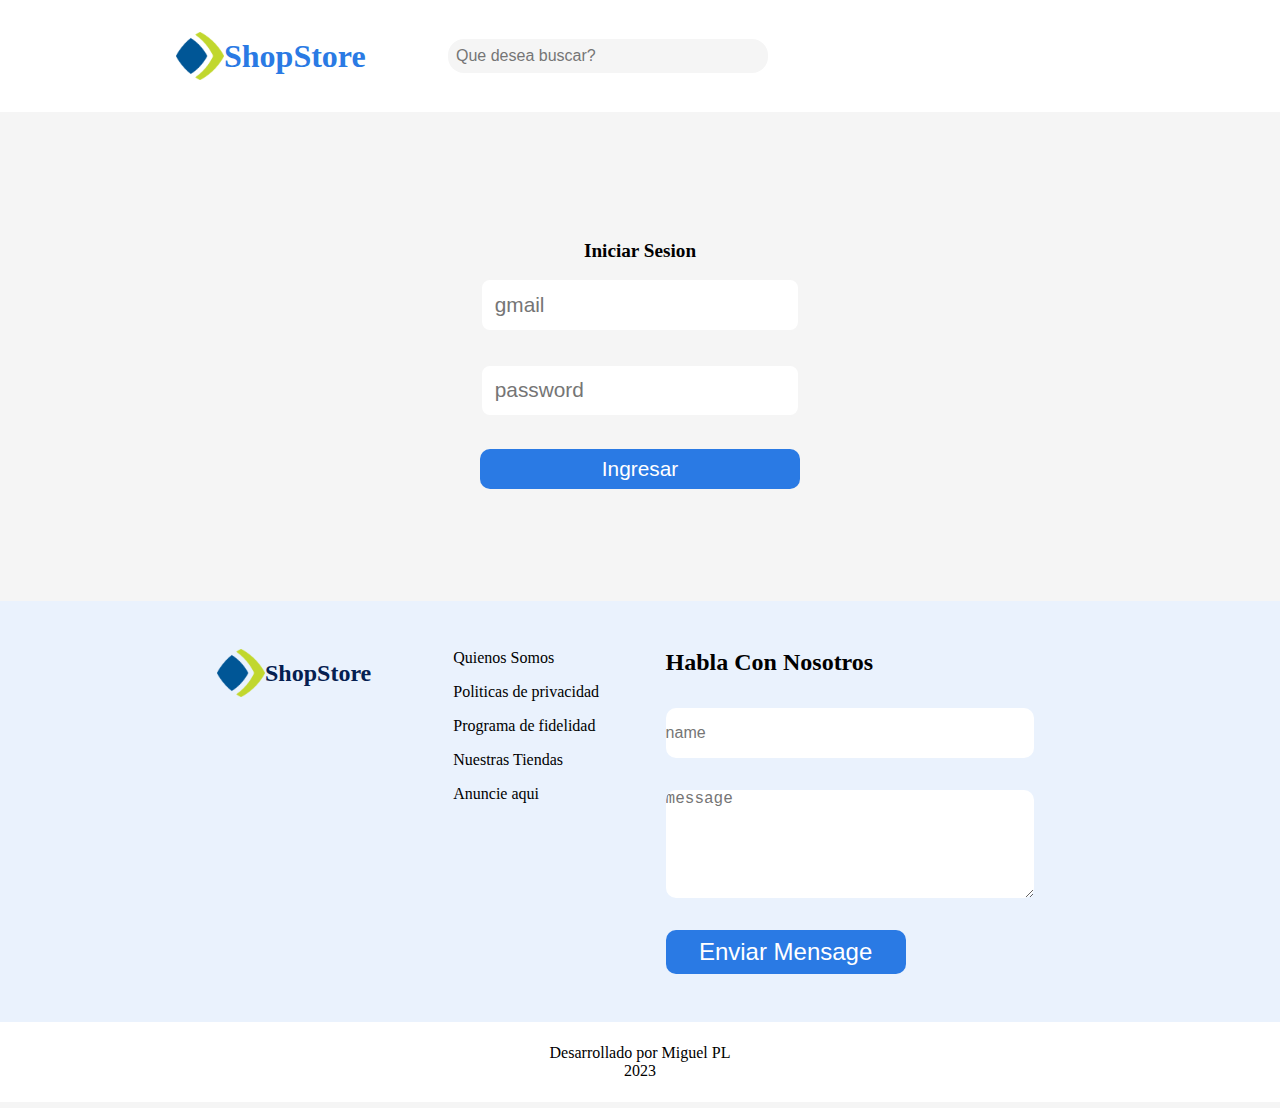
==== login/index.html @ 268f6534 "login page is almost ready" ====
<!DOCTYPE html>
<html lang="en">
  <head>
    <meta charset="UTF-8" />
    <meta http-equiv="X-UA-Compatible" content="IE=edge" />
    <meta name="viewport" content="width=device-width, initial-scale=1.0" />
    <link rel="stylesheet" href="../main.css" />
    <link rel="stylesheet" href="../header.css" />
    <link rel="stylesheet" href="../footer.css" />
    <link rel="stylesheet" href="./style.css" />
    <title>Login</title>
  </head>
  <body>
    <header id="header-id"></header>
    <div class="space-login">
      <form class="formulario-login">
        <p>Iniciar Sesion</p>
        <input type="text" placeholder="gmail" />
        <input type="password" placeholder="password" />
        <button>Ingresar</button>
      </form>
    </div>
    <div id="space-footer"></div>
  </body>
  <script src="./index.js" type="module"></script>
</html>
---- main.css ----
:root {
  --var-blue: #052051;
  --var-celeste: #2a7ae4;
  --var-celeste-claro: #eaf2fd;
  --var-gray: #f5f5f5;
  --var-blue-back: #e9ecf8;
}

* {
  padding: 0;
  margin: 0;
  box-sizing: border-box;
}

li {
  outline: none;
  list-style: none;
  font-size: 1.5rem;
  padding: 2rem 0;
}

body {
  background-color: #f5f5f5;
}
a {
  text-decoration: none;
  list-style: none;
}
a:link,
a:visited,
a:active {
  text-decoration: none;
  color: black;
  font-weight: bold;
}

input,
textarea {
  outline: none;
  border: none;
}
---- header.css ----
header {
  background-color: white;
  height: 7rem;
  display: flex;
  align-items: center;
}

.logo {
  height: 3rem;
  width: 3rem;
  margin-left: 3rem;
}

.header-search {
  display: flex;
  align-items: center;
  width: 80%;
  margin: auto;
  position: relative;
}

.header-search div {
  width: 20rem;
  display: flex;
  align-items: center;
}

.header-search input {
  border: none;
  border-radius: 1rem;
  font-size: 1rem;
  background-color: var(--var-gray);
  padding: 0.5rem;
  width: 20rem;
}

.header-search input:hover {
  border: solid 2px var(--var-blue);
}

.header-search p {
  color: var(--var-celeste);
  font-size: 2rem;
  font-weight: bolder;
}

#btn-login {
  position: absolute;
  right: 0;
  font-size: 1rem;
  padding: 1rem;
  width: 10rem;
  border: var(--var-celeste) solid 2px;
  background-color: white;
  color: var(--var-celeste);
  border-radius: 1rem;
}
---- footer.css ----
#footer-id {
  background-color: var(--var-celeste-claro);
  display: flex;
  justify-content: center;
  align-items: center;
}

.footer-info {
  display: flex;
  width: 80%;
  margin: 3rem 0;
}
.footer-mitad {
  width: 50%;
  display: flex;
  justify-content: space-around;
  align-items: flex-start;
}

.footer-first-child-mitad {
  display: flex;
  align-items: center;
}
.footer-first-child-mitad p {
  color: var(--var-blue);
  font-size: 1.5rem;
  font-weight: bold;
}

.footer-link-pages {
  display: flex;
  flex-direction: column;
  justify-content: start;
  height: 100%;
  font-size: 1rem;
}

.footer-link-pages p {
  margin-bottom: 1rem;
  font: "Raleway";
}

.footer-mitad form {
  width: 90%;
  display: flex;
  flex-direction: column;
}

.footer-mitad form input {
  width: 80%;
  font-size: 1rem;
  margin: 2rem 0;
  border-radius: 10px;
  padding: 1rem 0;
}
.footer-mitad form textarea {
  width: 80%;
  font-size: 1rem;
  border-radius: 10px;
}

.footer-mitad form button {
  width: 15rem;
  margin-top: 2rem;
  border-radius: 10px;
  border: none;
  background-color: var(--var-celeste);
  font-size: 1.5rem;
  color: white;
  padding: 0.5rem;
}

.under-footer {
  text-align: center;
  background-color: white;
  height: 5rem;
  display: flex;
  flex-direction: column;
  justify-content: center;
  align-items: center;
}
---- login/style.css ----
#btn-login {
  display: none;
}

.space-login {
  display: flex;
  justify-content: center;
  align-items: center;
}
.formulario-login {
  width: 20rem;
  text-align: center;
  display: flex;
  flex-direction: column;
  margin: 7rem 0;
}

.formulario-login p {
  font-size: 1.2rem;
  font-weight: bold;
  padding: 1rem 0;
}

.formulario-login input {
  font-size: 1.3rem;
  margin-bottom: 2rem;
  padding: 0.8rem;
  border-radius: 10px;
  border: solid 2px var(--var-gray);
}

.formulario-login input:hover {
  border: solid 2px var(--var-celeste);
}

.formulario-login button {
  font-size: 1.3rem;
  padding: 0.5rem;
  background-color: var(--var-celeste);
  color: white;
  border: none;
  border-radius: 10px;
}
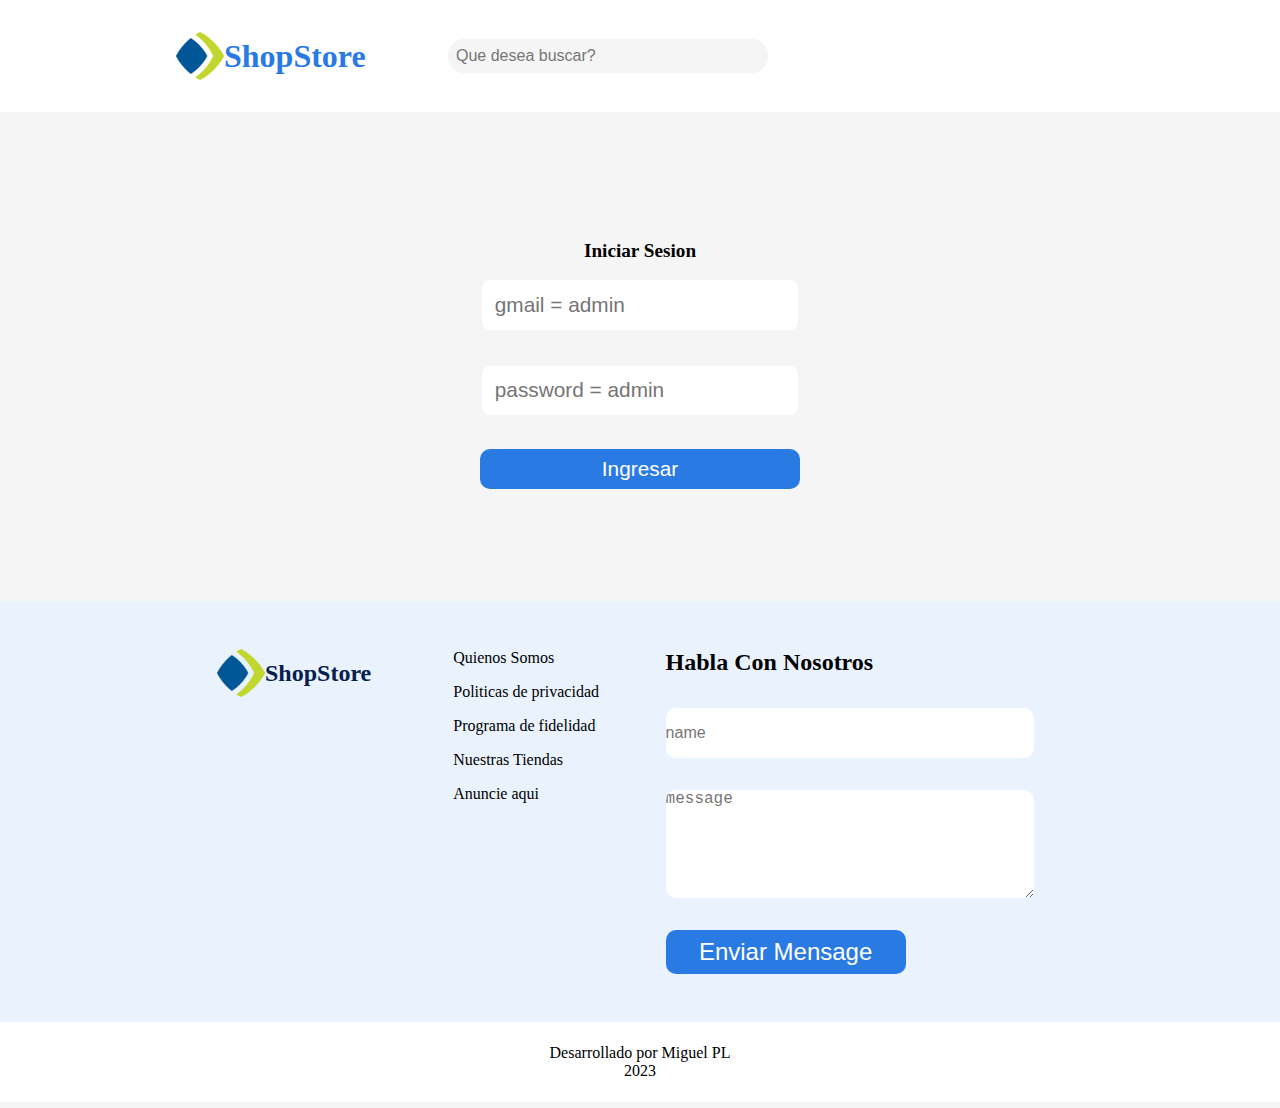
==== commit 3ddc7790: "home page almost finished" ====
--- a/login/index.html
+++ b/login/index.html
@@ -15,9 +15,9 @@
     <div class="space-login">
       <form class="formulario-login">
         <p>Iniciar Sesion</p>
-        <input type="text" placeholder="gmail" />
-        <input type="password" placeholder="password" />
-        <button>Ingresar</button>
+        <input id="inputmail" type="text" placeholder="gmail = admin" />
+        <input id="inputpass" type="password" placeholder="password = admin" />
+        <button id="loguear">Ingresar</button>
       </form>
     </div>
     <div id="space-footer"></div>
